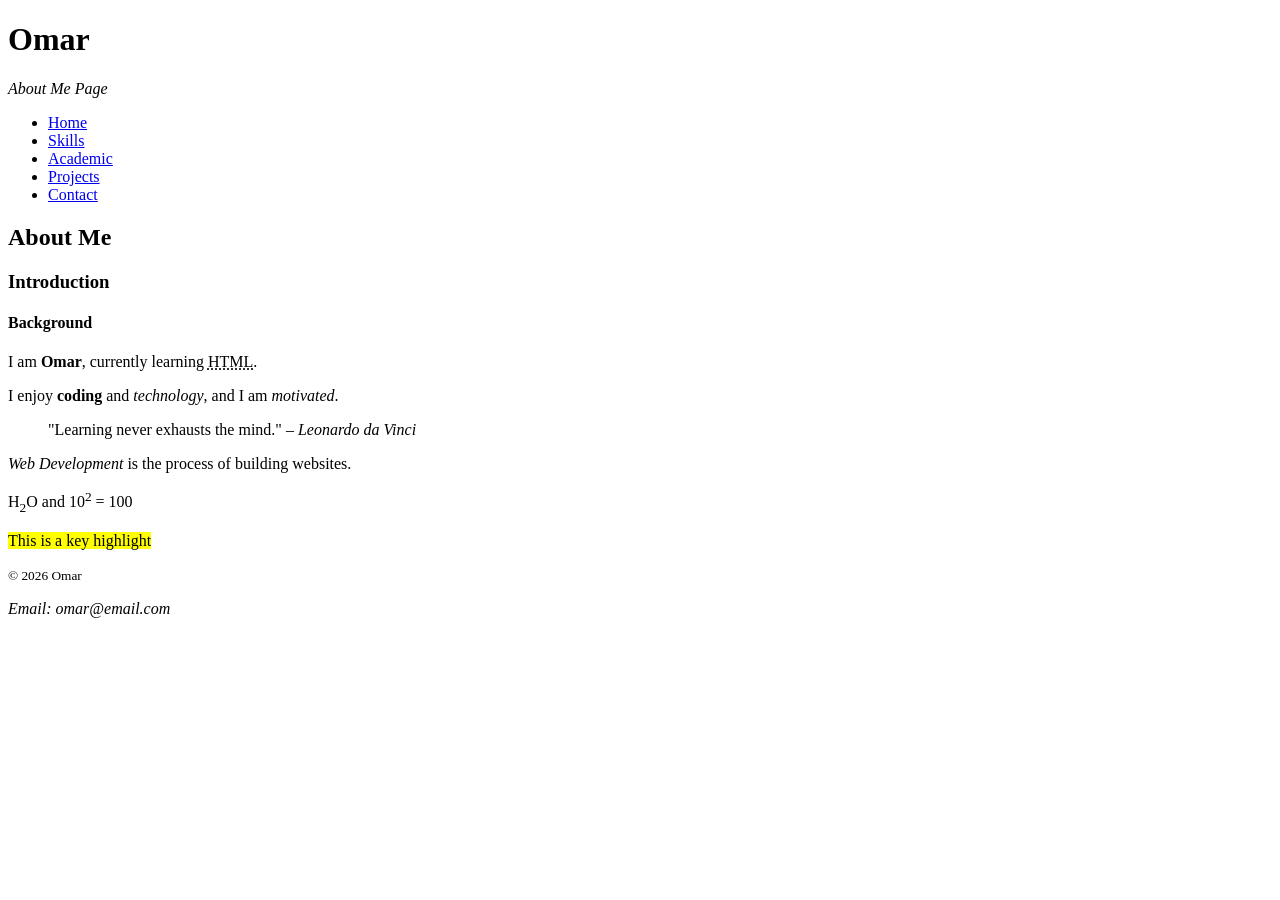
==== about.html @ afcc5698 "about" ====
<!DOCTYPE html>
<html lang="en">
<head>
<meta charset="UTF-8">
<meta name="description" content="About Omar">
<title>About</title>
</head>

<body>

<header>
<h1>Omar</h1>
<p><em>About Me Page</em></p>
</header>

<nav>
<ul>
<li><a href="index.html">Home</a></li>
<li><a href="skills.html">Skills</a></li>
<li><a href="academic.html">Academic</a></li>
<li><a href="projects.html">Projects</a></li>
<li><a href="contact.html">Contact</a></li>
</ul>
</nav>

<main>

<section>
<h2>About Me</h2>
<h3>Introduction</h3>
<h4>Background</h4>

<p>
I am <strong>Omar</strong>, currently learning 
<abbr title="HyperText Markup Language">HTML</abbr>.
</p>

<!-- <strong> = semantic importance, <b> = visual only -->
<p>
I enjoy <b>coding</b> and <i>technology</i>, and I am <em>motivated</em>.
</p>

<blockquote cite="https://example.com">
"Learning never exhausts the mind."
<cite>– Leonardo da Vinci</cite>
</blockquote>

<p>
<dfn>Web Development</dfn> is the process of building websites.
</p>

<p>
H<sub>2</sub>O and 10<sup>2</sup> = 100
</p>

<p>
<mark>This is a key highlight</mark>
</p>

</section>

</main>

<footer>
<p><small>© 2026 Omar</small></p>
<address>Email: omar@email.com</address>
</footer>

</body>
</html>
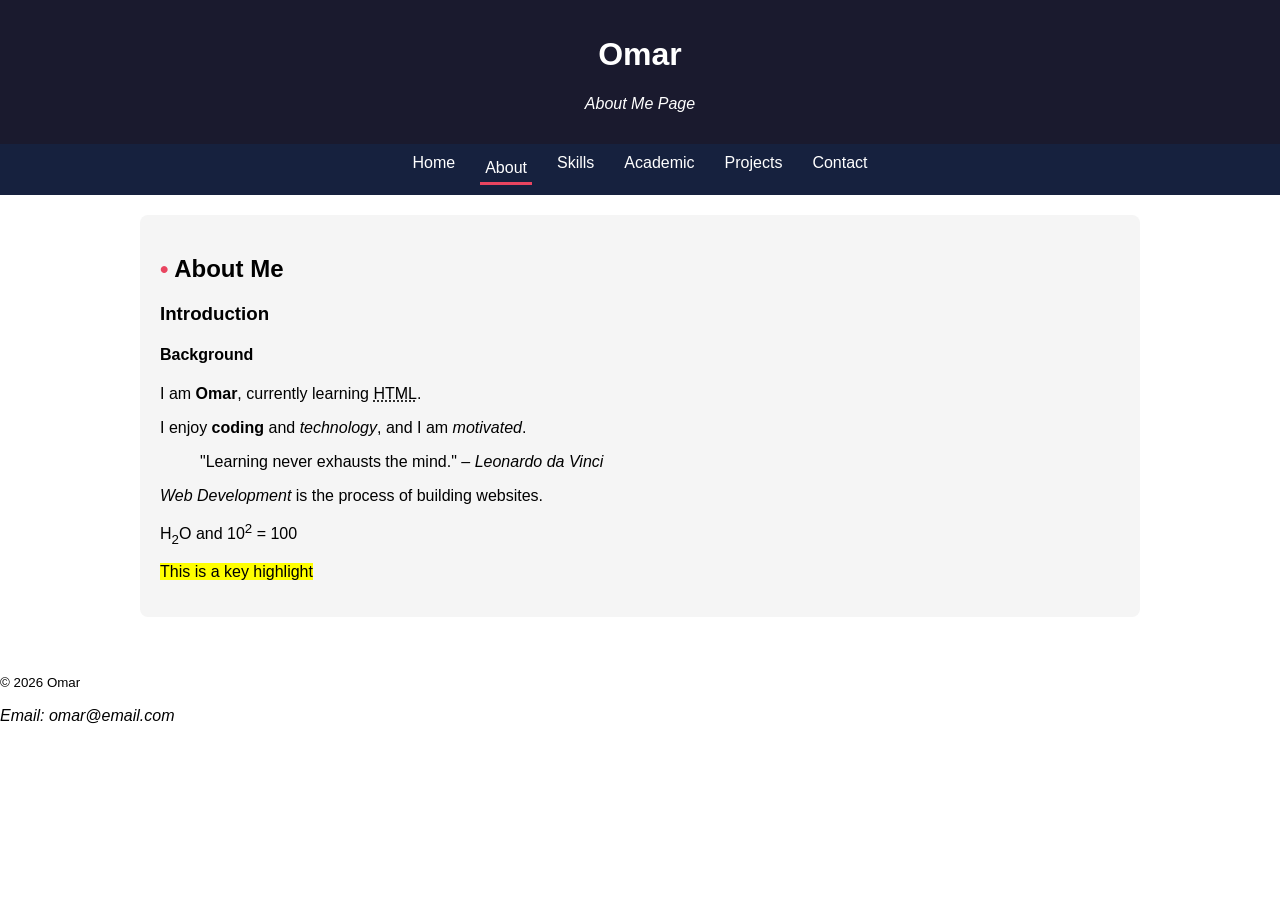
==== commit f91a3a1b: "Done" ====
--- a/about.html
+++ b/about.html
@@ -4,6 +4,8 @@
 <meta charset="UTF-8">
 <meta name="description" content="About Omar">
 <title>About</title>
+<link rel="stylesheet" href="style.css">
+<meta name="viewport" content="width=device-width, initial-scale=1.0">
 </head>
 
 <body>
@@ -16,6 +18,7 @@
 <nav>
 <ul>
 <li><a href="index.html">Home</a></li>
+<a href="about.html" class="active">About</a>
 <li><a href="skills.html">Skills</a></li>
 <li><a href="academic.html">Academic</a></li>
 <li><a href="projects.html">Projects</a></li>
--- a/style.css
+++ b/style.css
@@ -0,0 +1,110 @@
+/* BASIC RESET */
+body {
+  margin: 0;
+  font-family: Arial, sans-serif;
+}
+
+/* HEADER */
+header {
+  background: #1a1a2e;
+  color: white;
+  padding: 15px;
+  text-align: center;
+}
+
+/* NAVIGATION */
+nav {
+  background: #16213e;
+}
+
+nav ul {
+  display: flex;
+  justify-content: center;
+  list-style: none;
+  padding: 10px;
+  margin: 0;
+  gap: 20px;
+}
+
+nav a {
+  color: white;
+  text-decoration: none;
+  padding: 5px;
+}
+
+nav a:hover {
+  background: #e94560;
+}
+
+nav a.active {
+  border-bottom: 3px solid #e94560;
+}
+
+/* MAIN */
+main {
+  max-width: 1000px;
+  margin: auto;
+  padding: 20px;
+}
+
+/* SECTIONS */
+section {
+  background: #f5f5f5;
+  padding: 20px;
+  margin-bottom: 20px;
+  border-radius: 8px;
+}
+
+/* GRID */
+.grid {
+  display: grid;
+  grid-template-columns: 1fr;
+  gap: 20px;
+}
+
+/* TABLE */
+table {
+  width: 100%;
+  border-collapse: collapse;
+}
+
+th {
+  background: #16213e;
+  color: white;
+}
+
+td, th {
+  padding: 10px;
+}
+
+/* FORM */
+input, textarea, select {
+  width: 100%;
+  padding: 8px;
+  margin-bottom: 10px;
+}
+
+button {
+  background: #e94560;
+  color: white;
+  padding: 10px;
+  border: none;
+}
+
+/* IMAGE */
+img {
+  max-width: 100%;
+}
+
+/* PSEUDO ELEMENT */
+h2::before {
+  content: "• ";
+  color: #e94560;
+}
+
+/* MEDIA QUERY */
+@media (min-width: 600px) {
+  .grid {
+    grid-template-columns: 1fr 1fr;
+  }
+}
